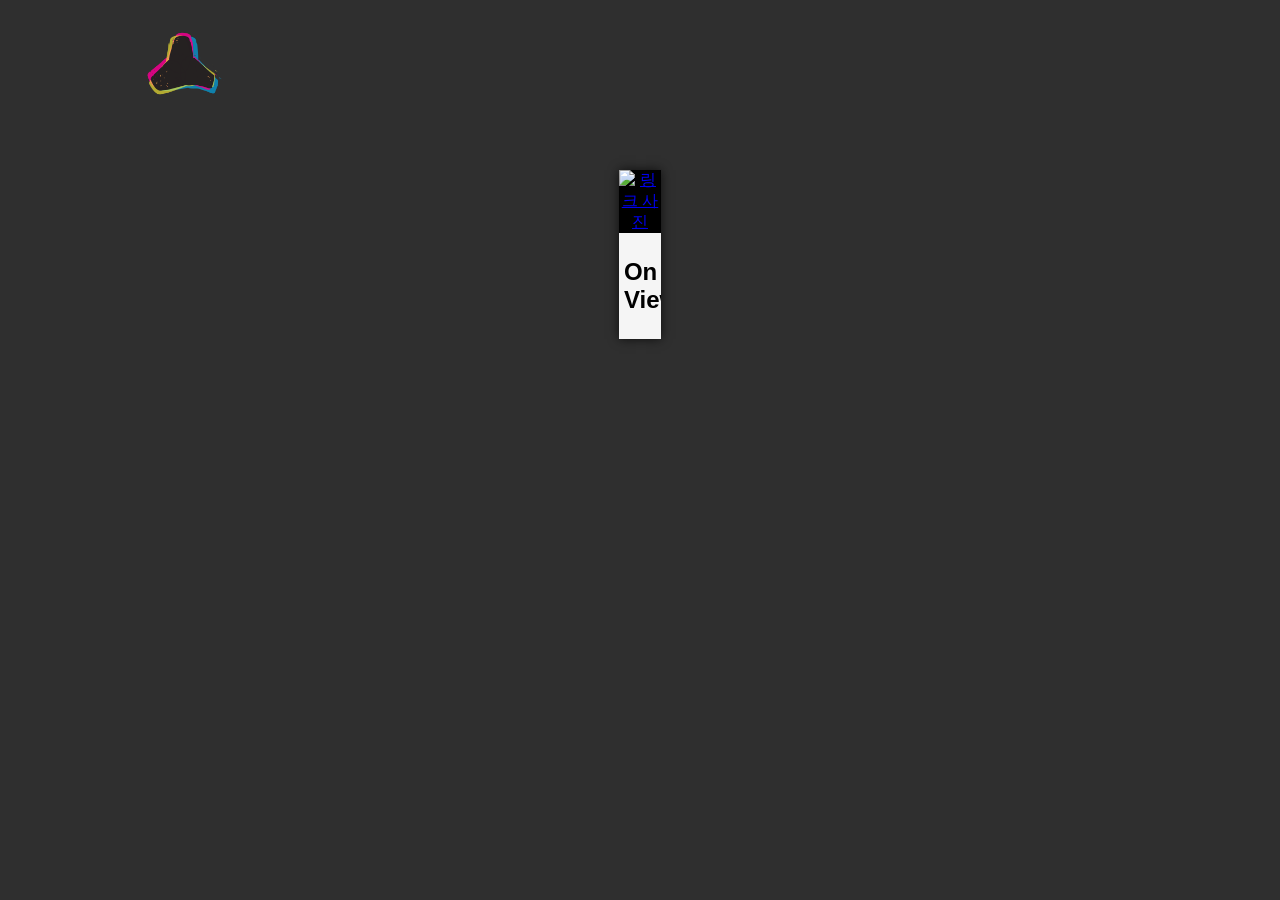
==== bojon.html @ 704918c4 "Rename index3.html to bojon.html" ====
<!DOCTYPE html>
<html lang="ko">
<head>
    <meta charset="UTF-8">
    <meta name="viewport" content="width=device-width, initial-scale=1.0">
    <title>웹사이트 예제</title>
    <link rel="stylesheet" href="style2_1.css">
    
<title>가로로 데구르르 구르는 로고</title>
    <link rel="stylesheet" href="style2.css">
</head>
<body>
    <header>
        <div class="container">
            <img src="ASP_logo(0001).png" alt="로고" class="logo">
        </div>
    
        <script src="script.js"></script>
    </header>
    <main>
        <div class="photo-container">
            <a href="https://youtu.be/ebTW08O5YvI?si=GpnLDevGFldD-f9w">
                <img src="bocap.png" alt="링크 사진" class="photo">
            </a>
            <div class="photo-description">
                <h2> On View </h2>
        
            </div>
        </div>
    </main>
</body>
</html>
---- style2_1.css ----
/* 전체 body 스타일링 */
body {
    font-family: Arial, sans-serif;
    background-color: #2f2f2f;
    margin: 0;
    padding: 0;
}

/* 헤더 스타일링 */
header {
    background-color: #333;
    padding: px 0;
    text-align: center;
}

/* 로고 이미지 스타일링 */
.logo {
    width: 100px; /* 로고 이미지의 너비 조정 */
}

/* 메인 컨테이너 스타일링 */
main {
    display: flex;
    justify-content: center;
    align-items: flex-start;
    flex-wrap: wrap; /* 요소들이 넘치면 다음 줄로 넘어갈 수 있도록 설정 */
    padding: 20px;
}

/* 사진 컨테이너 스타일링 */
.photo-container {
    width: calc(50% - 20px); /* 반응형으로 두 개의 요소가 가로로 나란히 나타나도록 설정 */
    margin: 10px;
    box-shadow: 0 0 10px rgba(0, 0, 0, 0.7);
    background-color: #000000;
    text-align: center;
    overflow: hidden; /* 내부 요소가 넘치는 경우를 대비하여 오버플로우 숨김 처리 */
    margin-top: 150px;
}

/* 이미지 스타일링 */
.photo {
    width: 100%;
    height: auto;
    transition: transform 0.7s ease; /* 호버 효과를 위한 트랜지션 설정 */
}

.photo:hover {
    transform: scale(1.05); /* 호버 시 이미지 확대 */
}

/* 설명 텍스트 스타일링 */
.photo-description {
    padding: 5px;
    text-align: center;
    background-color: #f5f5f5;
}
---- style2.css ----
body {
    margin: 0;
    padding: 0;
    width: 100%;
    height: 100%;
    display: flex;
    justify-content: center;
    align-items: center;
    overflow: hidden;
}

.container {
    position: absolute;
    top: 3%;
    left: 5%;
    transform: translate(-50%, -50%);
}

.logo {
    width: 80px; /* 로고 이미지의 너비 조정 */
    position: absolute;
    top: 50; /* 로고의 초기 위치 설정 */
    left: 0;
    animation: roll 4s linear forwards; /* 애니메이션 적용 */
    transform: translate(-50%, -50%);
    cursor: pointer; /* 클릭할 수 있음을 나타내는 커서 */
}

@keyframes roll {
    0% {
        transform: translateX(-100%) rotate(0deg); /* 초기 위치와 회전 각도 */
    }
    100% {
        transform: translateX(100%) rotate(360deg); /* 최종 위치와 회전 각도 */
    }
}

.video-container {

    position: relative;

    width: 100%;

    max-width: 1000px;

    height: auto;

    aspect-ratio: 16 / 9;

    margin: 30px auto;

    overflow: hidden;

}

.video-container iframe {

    display: block;

    width: 100%;

    height: 100%;

    border: 0;

}
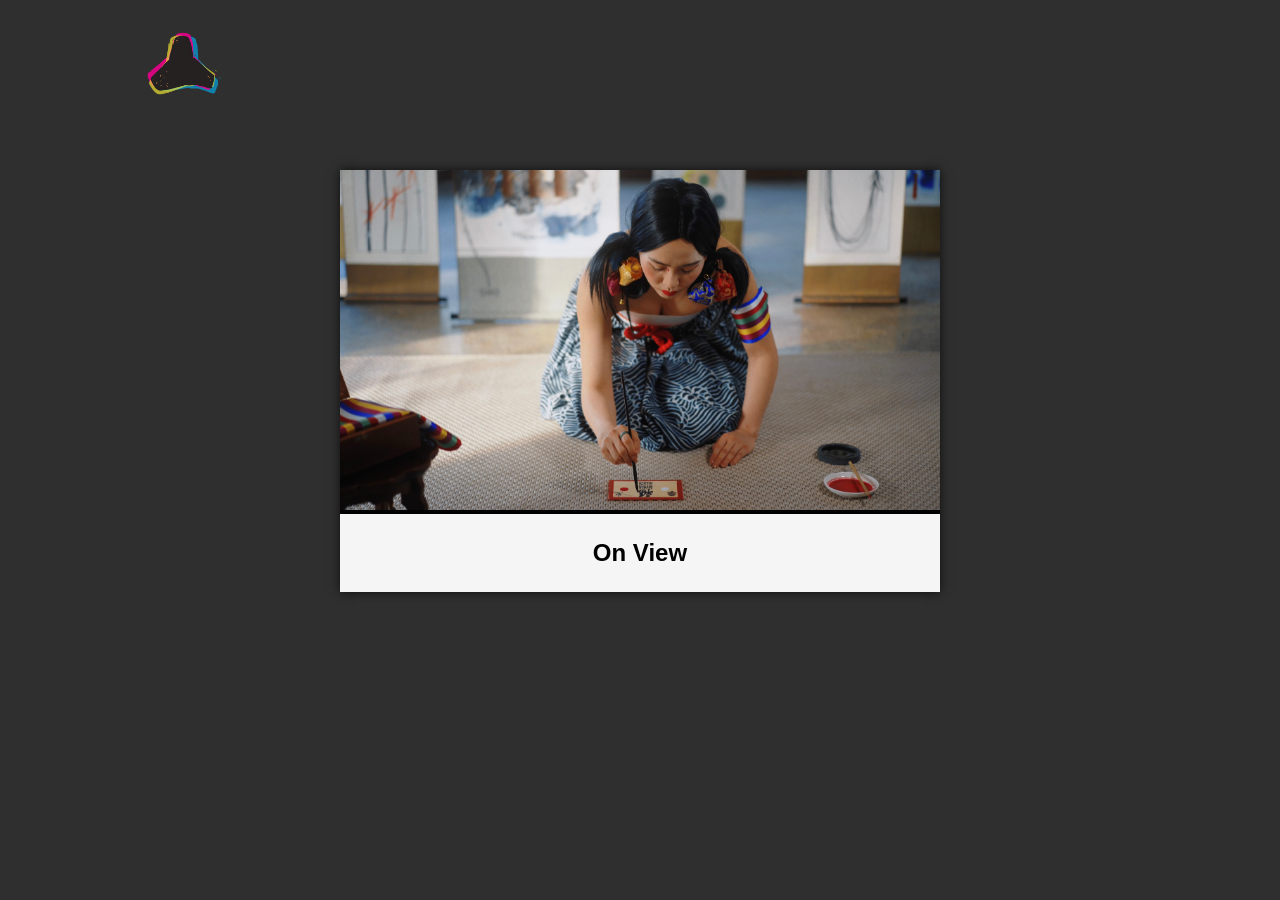
==== commit c50c3f62: "Update bojon.html" ====
--- a/bojon.html
+++ b/bojon.html
@@ -20,7 +20,7 @@
     <main>
         <div class="photo-container">
             <a href="https://youtu.be/ebTW08O5YvI?si=GpnLDevGFldD-f9w">
-                <img src="bocap.png" alt="링크 사진" class="photo">
+                <img src="bojon.jpg" alt="링크 사진" class="photo">
             </a>
             <div class="photo-description">
                 <h2> On View </h2>
